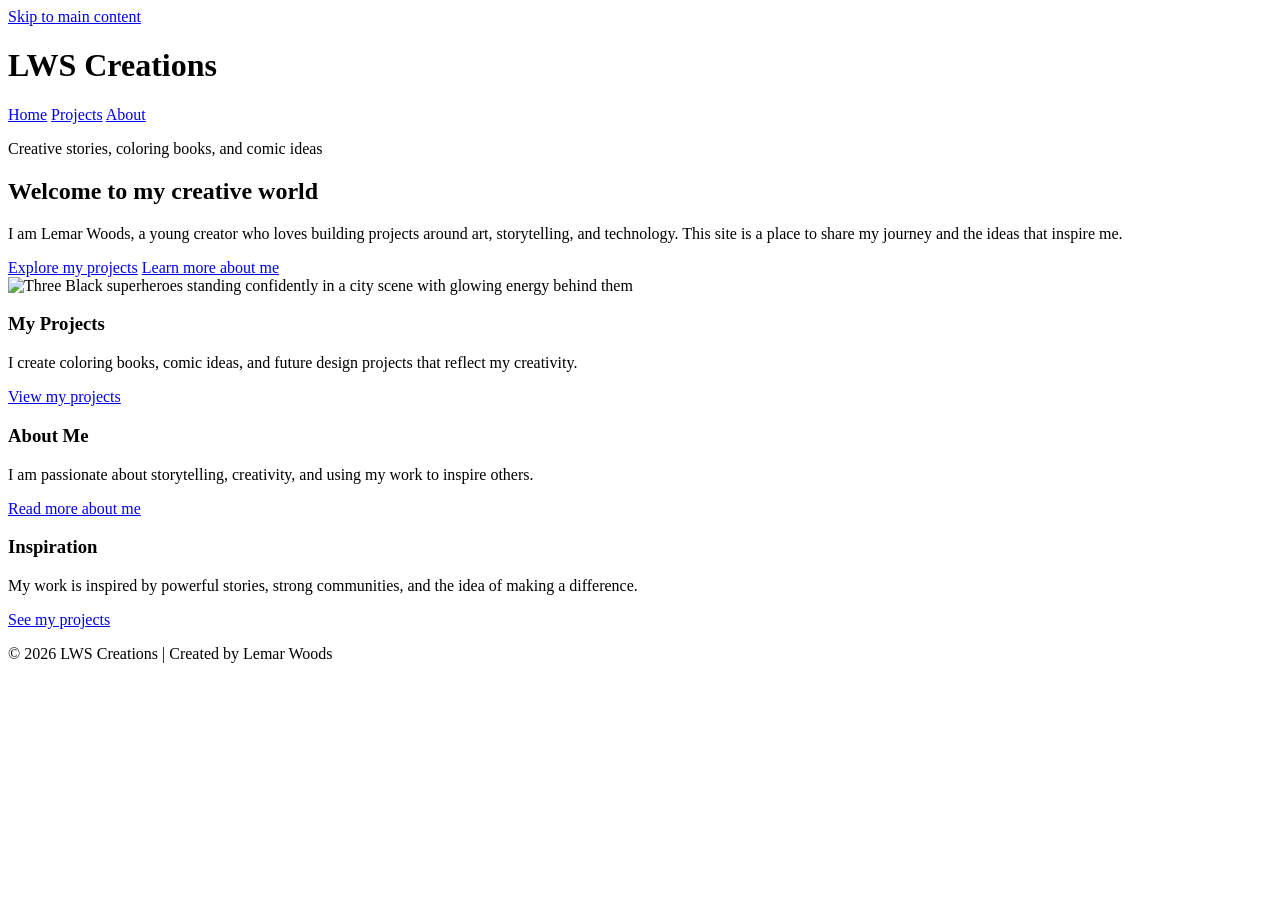
==== index.html @ eb285183 "improved page images and style to be view the same on github" ====
<!DOCTYPE html>
<html lang="en">

<head>
    <meta charset="UTF-8">
    <meta name="viewport" content="width=device-width, initial-scale=1.0">
    <meta name="description"
        content="LWS Creations is a creative portfolio showcasing projects, stories, and goals by Lemar Woods.">
    <title>Home | LWS Creations</title>
    <link rel="preconnect" href="https://fonts.googleapis.com">
    <link rel="preconnect" href="https://fonts.gstatic.com" crossorigin>
    <link href="https://fonts.googleapis.com/css2?family=Pacifico&family=Quicksand:wght@400;500;700&display=swap"
        rel="stylesheet">
    <link rel="stylesheet" href="assets/css/style.css">
</head>

<body>
    <a class="skip-link" href="#main-content">Skip to main content</a>
    <div class="page">
        <header class="site-header">
            <h1>LWS Creations</h1>
            <nav class="top-nav" aria-label="Main navigation">
                <a href="index.html" class="nav-box" aria-current="page">Home</a>
                <a href="projects.html" class="nav-box">Projects</a>
                <a href="about.html" class="nav-box">About</a>
            </nav>
        </header>

        <main id="main-content">
            <section class="hero">
                <div class="hero-content">
                    <p class="tagline">Creative stories, coloring books, and comic ideas</p>
                    <h2>Welcome to my creative world</h2>
                    <p>
                        I am Lemar Woods, a young creator who loves building projects around art, storytelling,
                        and technology. This site is a place to share my journey and the ideas that inspire me.
                    </p>
                    <div class="hero-actions">
                        <a class="btn" href="projects.html">Explore my projects</a>
                        <a class="btn" href="about.html">Learn more about me</a>
                    </div>
                </div>
                <img src="../assets/images/black_super_heroes.jpg"
                    alt="Three Black superheroes standing confidently in a city scene with glowing energy behind them"
                    onerror="this.onerror=null; this.src='assets/images/black_super_heroes.jpg';">
            </section>

            <section class="content-grid">
                <article class="card">
                    <h3>My Projects</h3>
                    <p>
                        I create coloring books, comic ideas, and future design projects that reflect my creativity.
                    </p>
                    <a class="btn" href="projects.html">View my projects</a>
                </article>

                <article class="card">
                    <h3>About Me</h3>
                    <p>
                        I am passionate about storytelling, creativity, and using my work to inspire others.
                    </p>
                    <a class="btn" href="about.html">Read more about me</a>
                </article>

                <article class="card">
                    <h3>Inspiration</h3>
                    <p>
                        My work is inspired by powerful stories, strong communities, and the idea of making a
                        difference.
                    </p>
                    <a class="btn" href="projects.html">See my projects</a>
                </article>
            </section>
        </main>

        <footer>
            <p>&copy; 2026 LWS Creations | Created by Lemar Woods</p>
        </footer>
    </div>
</body>

</html>
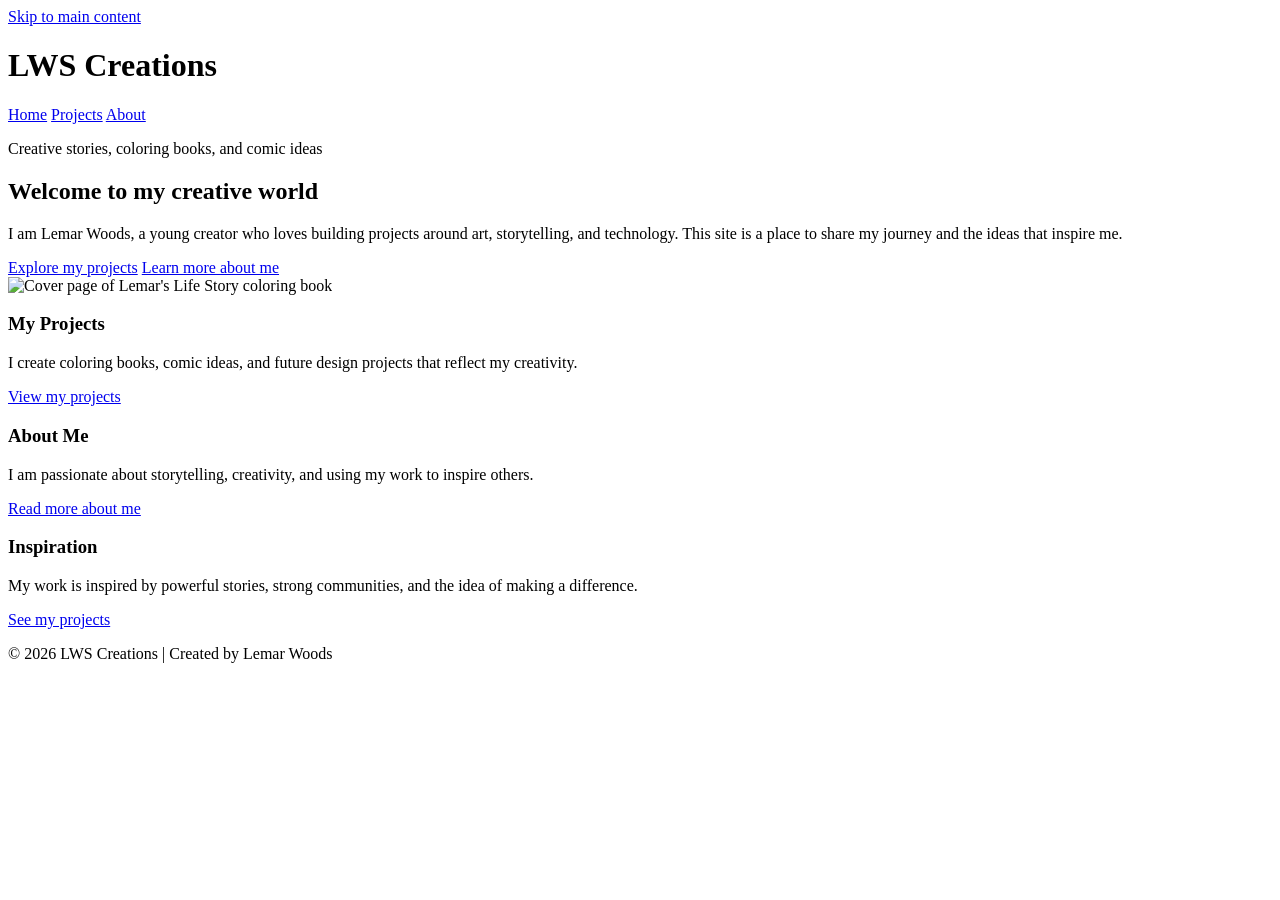
==== commit d411b91c: "fix errors with pages viewing" ====
--- a/index.html
+++ b/index.html
@@ -40,9 +40,8 @@
                         <a class="btn" href="about.html">Learn more about me</a>
                     </div>
                 </div>
-                <img src="../assets/images/black_super_heroes.jpg"
-                    alt="Three Black superheroes standing confidently in a city scene with glowing energy behind them"
-                    onerror="this.onerror=null; this.src='assets/images/black_super_heroes.jpg';">
+                <img src="assets/images/Lemars_Life_Story_Cover_Page.png"
+                    alt="Cover page of Lemar's Life Story coloring book">
             </section>
 
             <section class="content-grid">
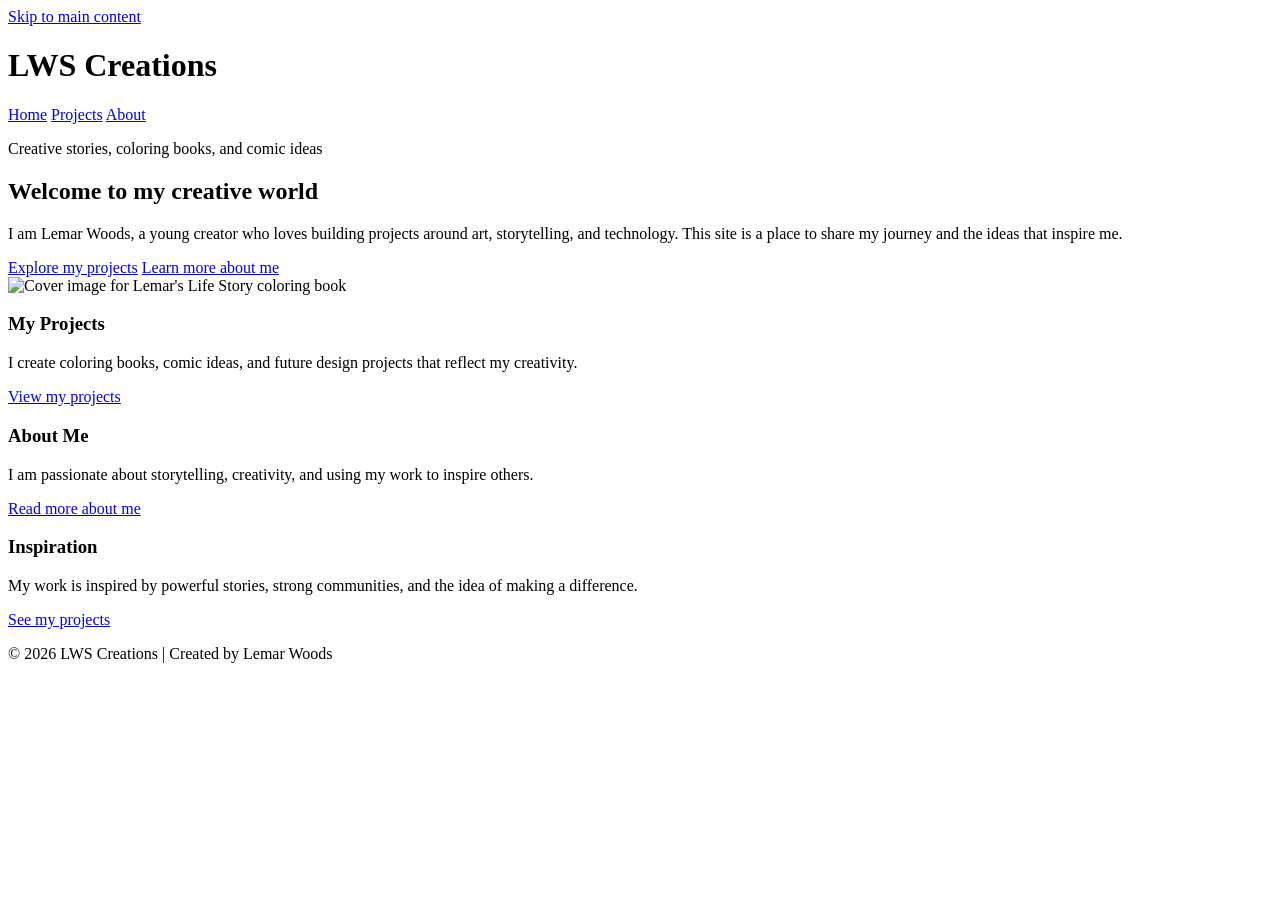
==== commit f4884ad2: "improved the page" ====
--- a/index.html
+++ b/index.html
@@ -11,22 +11,22 @@
     <link rel="preconnect" href="https://fonts.gstatic.com" crossorigin>
     <link href="https://fonts.googleapis.com/css2?family=Pacifico&family=Quicksand:wght@400;500;700&display=swap"
         rel="stylesheet">
-    <link rel="stylesheet" href="assets/css/style.css">
+    <link rel="stylesheet" href="./assets/css/style.css">
 </head>
 
 <body>
     <a class="skip-link" href="#main-content">Skip to main content</a>
     <div class="page">
         <header class="site-header">
-            <h1>LWS Creations</h1>
+            <h1 id="page-title">LWS Creations</h1>
             <nav class="top-nav" aria-label="Main navigation">
-                <a href="index.html" class="nav-box" aria-current="page">Home</a>
-                <a href="projects.html" class="nav-box">Projects</a>
-                <a href="about.html" class="nav-box">About</a>
+                <a href="./" class="nav-box" aria-current="page">Home</a>
+                <a href="./projects.html" class="nav-box">Projects</a>
+                <a href="./about.html" class="nav-box">About</a>
             </nav>
         </header>
 
-        <main id="main-content">
+        <main id="main-content" tabindex="-1" aria-labelledby="page-title">
             <section class="hero">
                 <div class="hero-content">
                     <p class="tagline">Creative stories, coloring books, and comic ideas</p>
@@ -36,12 +36,14 @@
                         and technology. This site is a place to share my journey and the ideas that inspire me.
                     </p>
                     <div class="hero-actions">
-                        <a class="btn" href="projects.html">Explore my projects</a>
-                        <a class="btn" href="about.html">Learn more about me</a>
+                        <a class="btn" href="./projects.html">Explore my projects</a>
+                        <a class="btn" href="./about.html">Learn more about me</a>
                     </div>
                 </div>
-                <img src="assets/images/Lemars_Life_Story_Cover_Page.png"
-                    alt="Cover page of Lemar's Life Story coloring book">
+                <img src="./assets/images/Lemars_Life_Story_Cover_Page.png"
+                    alt="Cover image for Lemar's Life Story coloring book"
+                    loading="lazy"
+                    decoding="async">
             </section>
 
             <section class="content-grid">
@@ -50,7 +52,7 @@
                     <p>
                         I create coloring books, comic ideas, and future design projects that reflect my creativity.
                     </p>
-                    <a class="btn" href="projects.html">View my projects</a>
+                    <a class="btn" href="./projects.html">View my projects</a>
                 </article>
 
                 <article class="card">
@@ -58,7 +60,7 @@
                     <p>
                         I am passionate about storytelling, creativity, and using my work to inspire others.
                     </p>
-                    <a class="btn" href="about.html">Read more about me</a>
+                    <a class="btn" href="./about.html">Read more about me</a>
                 </article>
 
                 <article class="card">
@@ -67,7 +69,7 @@
                         My work is inspired by powerful stories, strong communities, and the idea of making a
                         difference.
                     </p>
-                    <a class="btn" href="projects.html">See my projects</a>
+                    <a class="btn" href="./projects.html">See my projects</a>
                 </article>
             </section>
         </main>
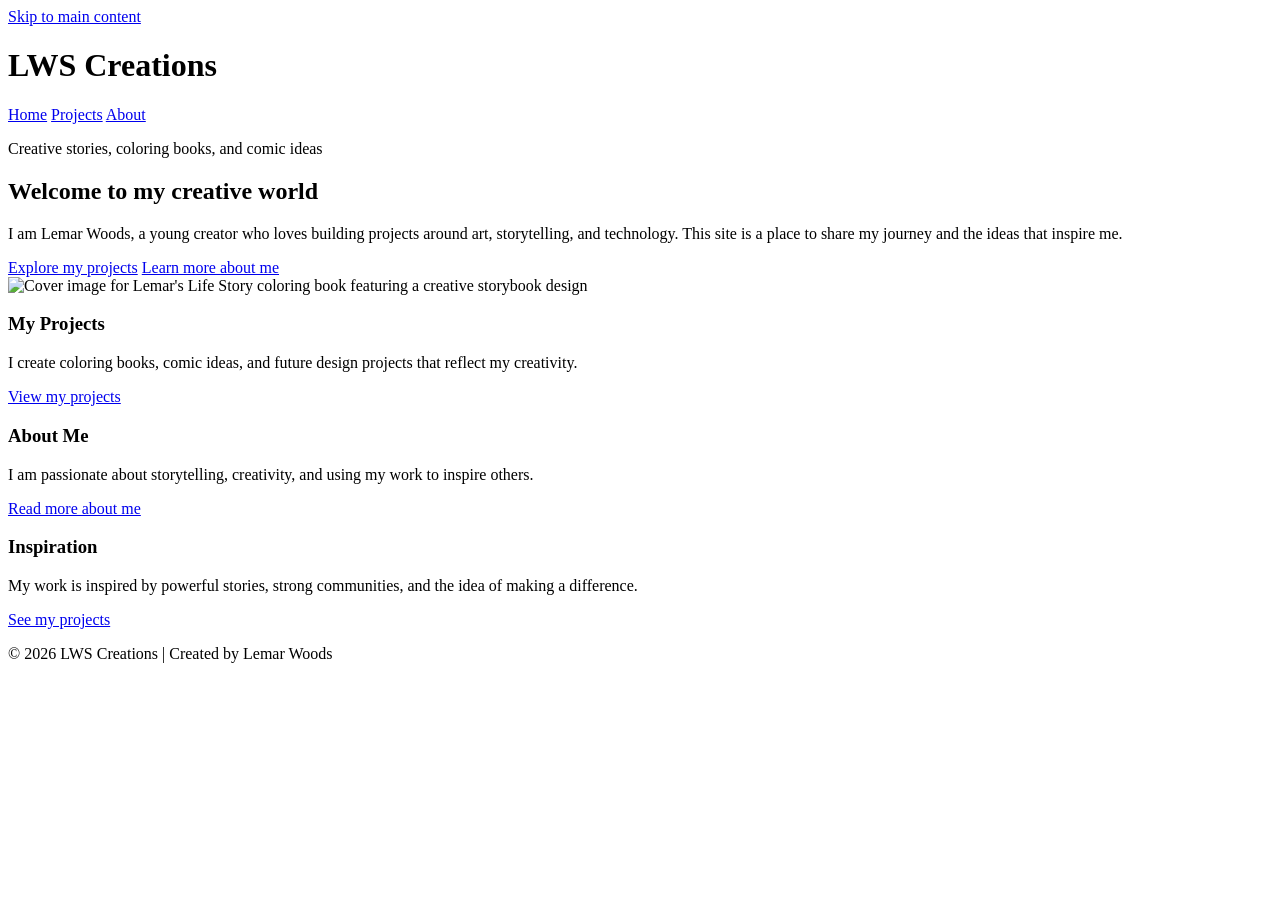
==== commit fdbe5440: "accessibility features improved" ====
--- a/index.html
+++ b/index.html
@@ -1,5 +1,5 @@
 <!DOCTYPE html>
-<html lang="en">
+<html lang="en" dir="ltr">
 
 <head>
     <meta charset="UTF-8">
@@ -41,7 +41,7 @@
                     </div>
                 </div>
                 <img src="./assets/images/Lemars_Life_Story_Cover_Page.png"
-                    alt="Cover image for Lemar's Life Story coloring book"
+                    alt="Cover image for Lemar's Life Story coloring book featuring a creative storybook design"
                     loading="lazy"
                     decoding="async">
             </section>
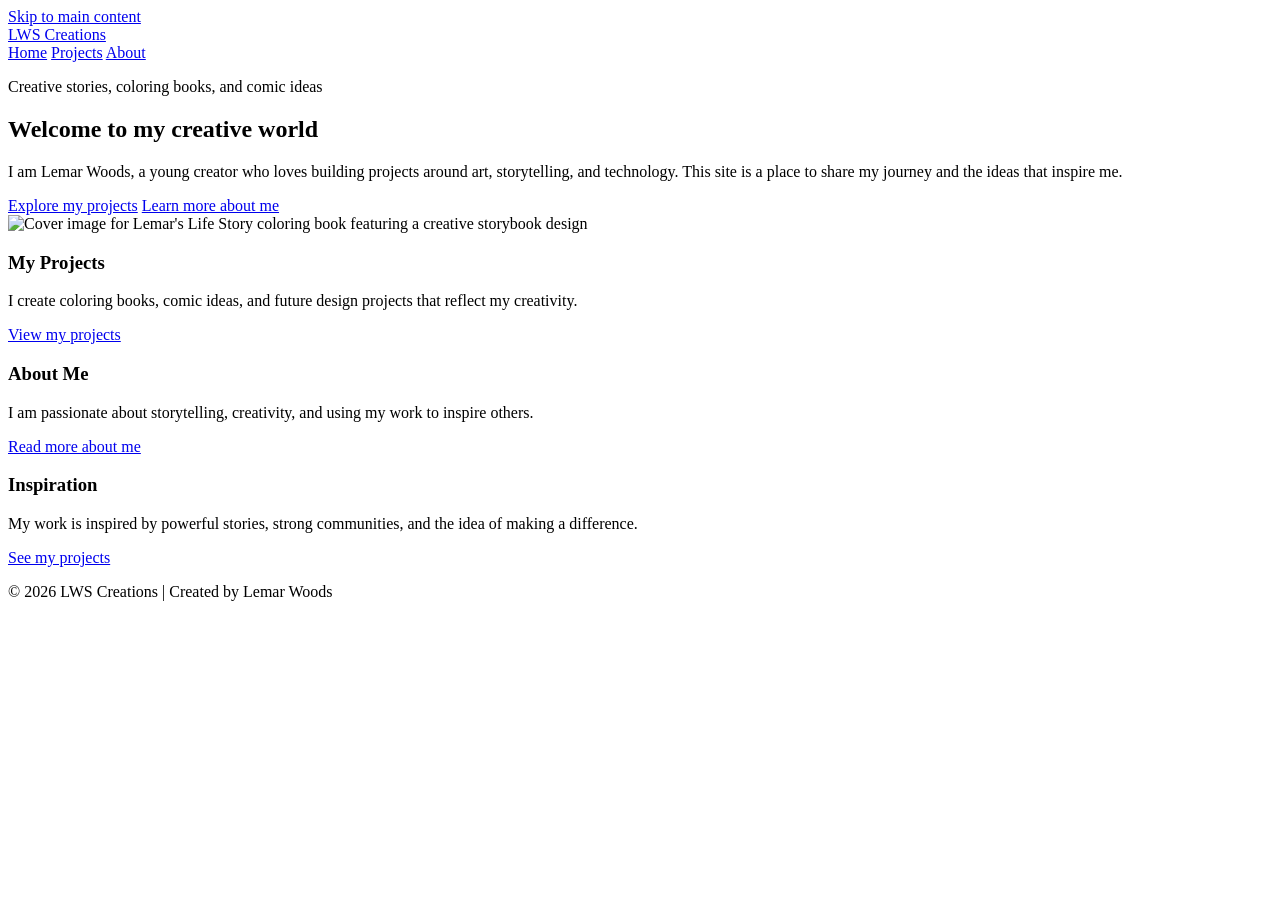
==== commit 8235e774: "addressed the accessibility isues with the webpage" ====
--- a/index.html
+++ b/index.html
@@ -15,10 +15,10 @@
 </head>
 
 <body>
-    <a class="skip-link" href="#main-content">Skip to main content</a>
+    <a class="skip-link" href="#main-content-title">Skip to main content</a>
     <div class="page">
         <header class="site-header">
-            <h1 id="page-title">LWS Creations</h1>
+            <a class="site-brand" href="./" aria-label="LWS Creations home">LWS Creations</a>
             <nav class="top-nav" aria-label="Main navigation">
                 <a href="./" class="nav-box" aria-current="page">Home</a>
                 <a href="./projects.html" class="nav-box">Projects</a>
@@ -26,11 +26,11 @@
             </nav>
         </header>
 
-        <main id="main-content" tabindex="-1" aria-labelledby="page-title">
-            <section class="hero">
+        <main id="main-content">
+            <section class="hero" aria-labelledby="main-content-title">
                 <div class="hero-content">
                     <p class="tagline">Creative stories, coloring books, and comic ideas</p>
-                    <h2>Welcome to my creative world</h2>
+                    <h1 id="main-content-title">Welcome to my creative world</h1>
                     <p>
                         I am Lemar Woods, a young creator who loves building projects around art, storytelling,
                         and technology. This site is a place to share my journey and the ideas that inspire me.
